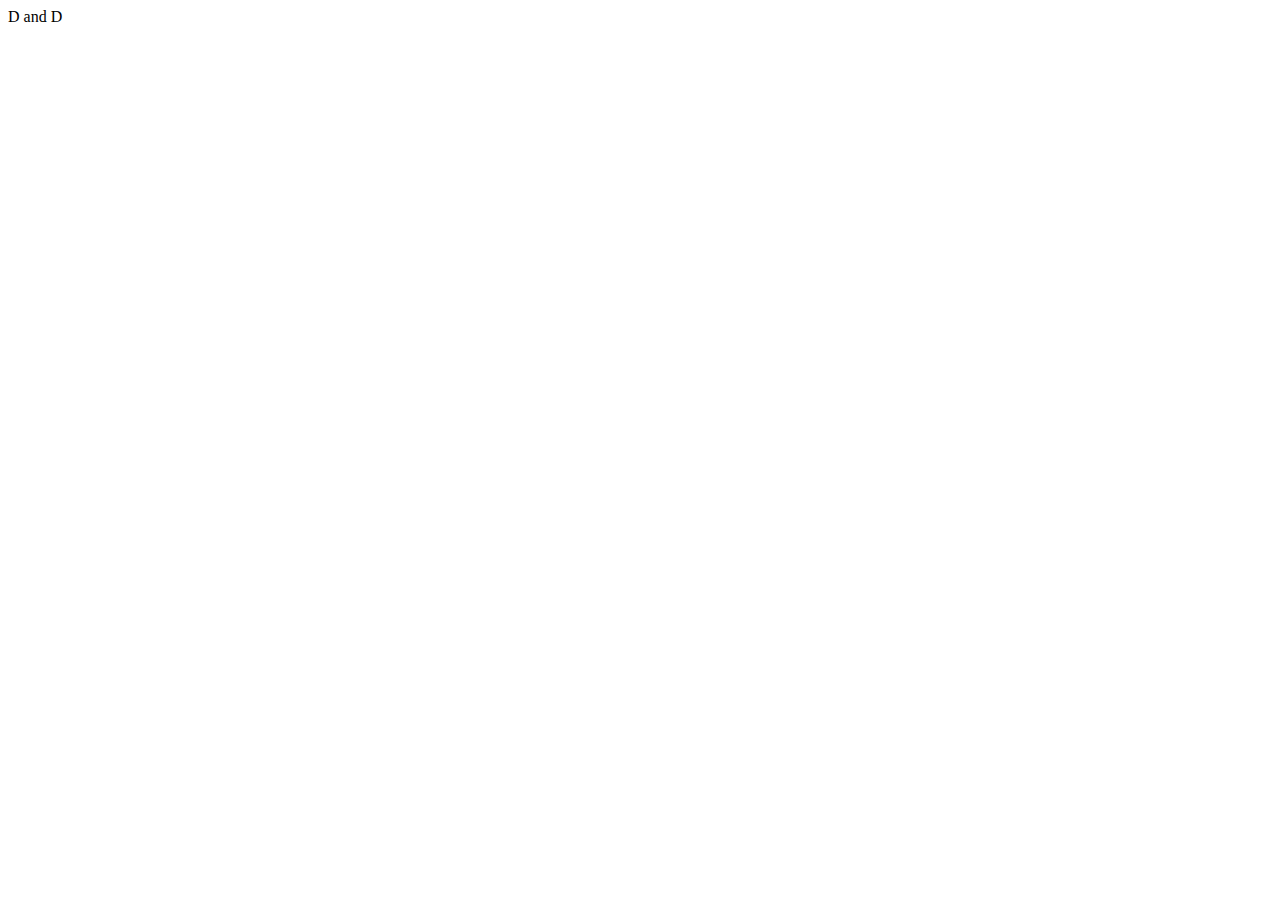
==== src/main/resources/templates/index.html @ 30eae656 "Puse la etiqueta style" ====
<!DOCTYPE html>
<html lang="en">
  <head>
    <meta charset="UTF-8" />
    <meta name="viewport" content="width=device-width, initial-scale=1.0" />
    <title>Document</title>
  </head>
  <body>
    <label>D and D</label>
  </body>
  <style>
    
  </style>
</html>
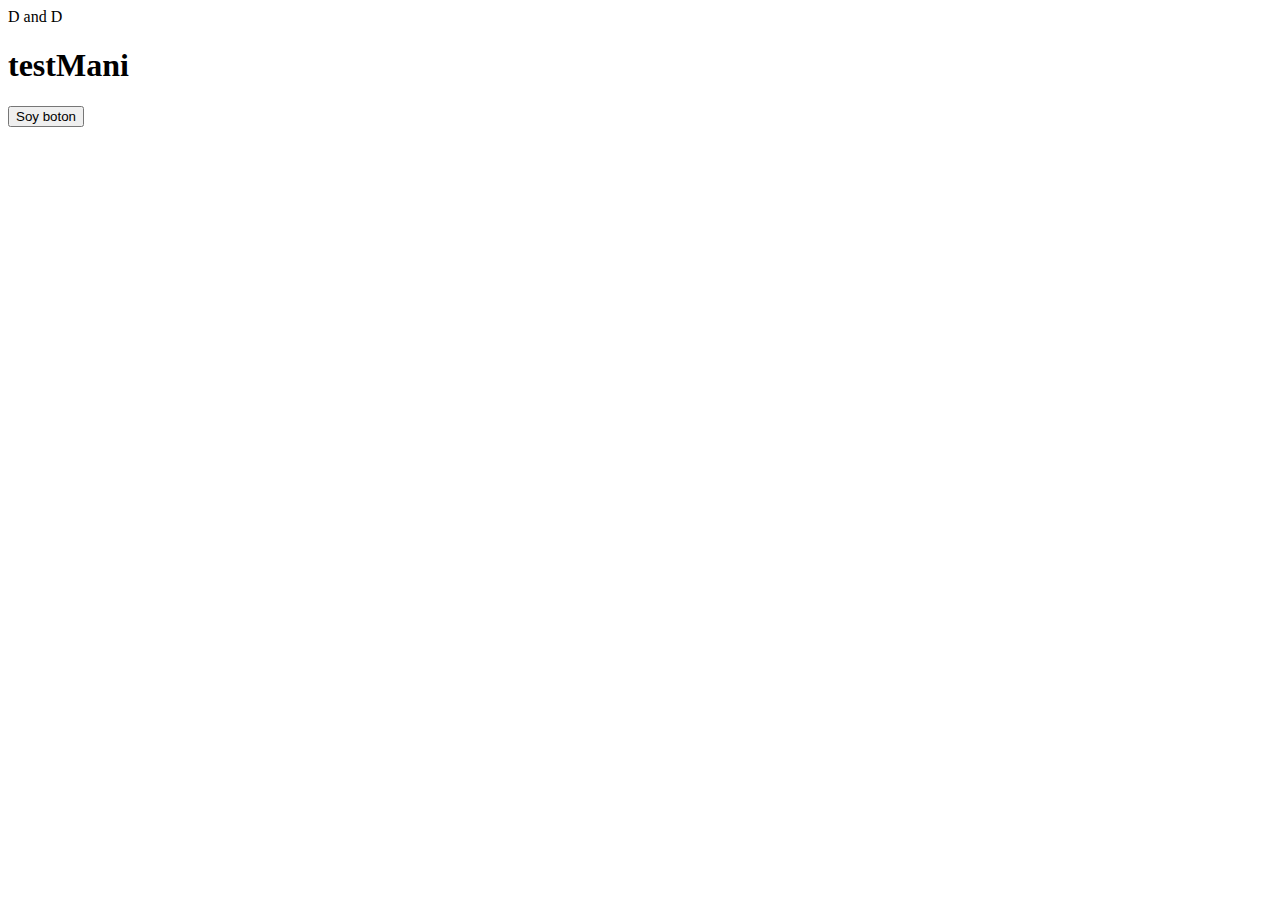
==== commit b9d60134: "Merge branch 'main' of https://github.com/Clanie1/D-D-Avatar-Generator" ====
--- a/src/main/resources/templates/index.html
+++ b/src/main/resources/templates/index.html
@@ -1,14 +1,16 @@
 <!DOCTYPE html>
 <html lang="en">
-  <head>
-    <meta charset="UTF-8" />
-    <meta name="viewport" content="width=device-width, initial-scale=1.0" />
-    <title>Document</title>
-  </head>
-  <body>
-    <label>D and D</label>
-  </body>
-  <style>
-    
-  </style>
+
+<head>
+  <meta charset="UTF-8" />
+  <meta name="viewport" content="width=device-width, initial-scale=1.0" />
+  <title>Document</title>
+</head>
+
+<body>
+  <label>D and D</label>
+  <h1>testMani</h1>
+  <button>Soy boton</button>
+</body>
+
 </html>
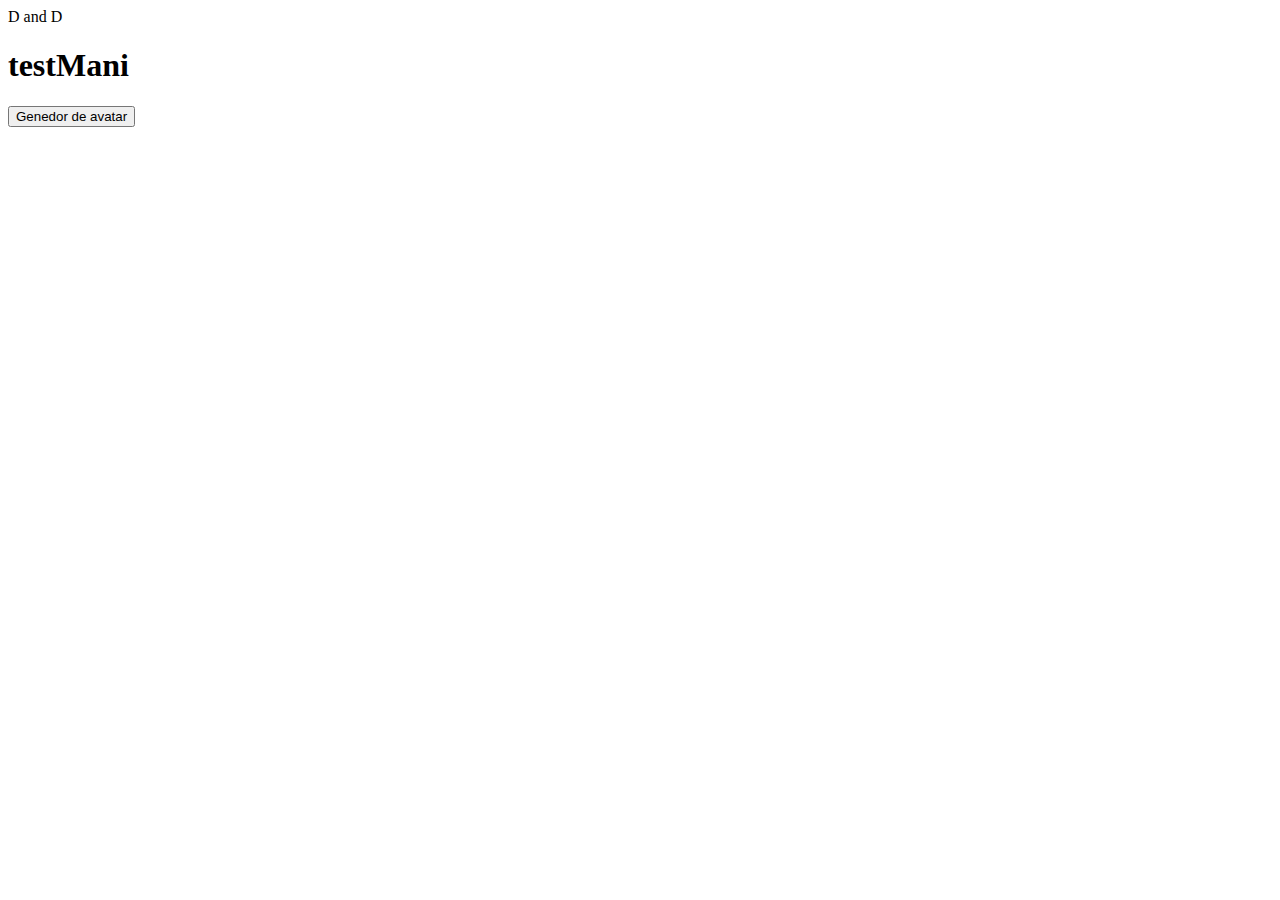
==== commit 91d11ee8: "estilos" ====
--- a/src/main/resources/templates/index.html
+++ b/src/main/resources/templates/index.html
@@ -10,7 +10,7 @@
 <body>
   <label>D and D</label>
   <h1>testMani</h1>
-  <button>Soy boton</button>
+  <button>Genedor de avatar</button>
 </body>
 
-</html>
+</html>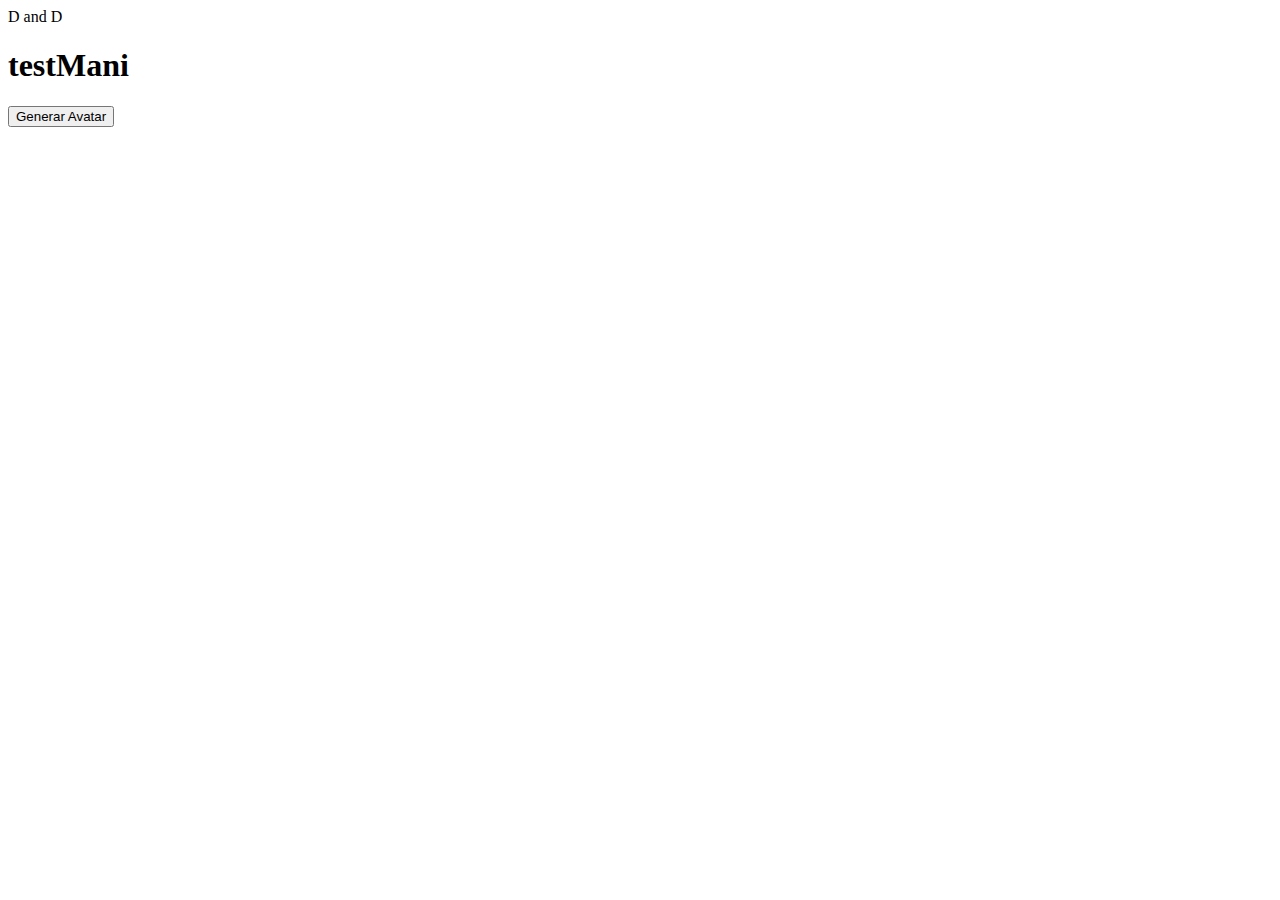
==== commit 97e5c3dc: "cambie el "soy boton"" ====
--- a/src/main/resources/templates/index.html
+++ b/src/main/resources/templates/index.html
@@ -10,7 +10,7 @@
 <body>
   <label>D and D</label>
   <h1>testMani</h1>
-  <button>Genedor de avatar</button>
+  <button>Generar Avatar</button>
 </body>
 
 </html>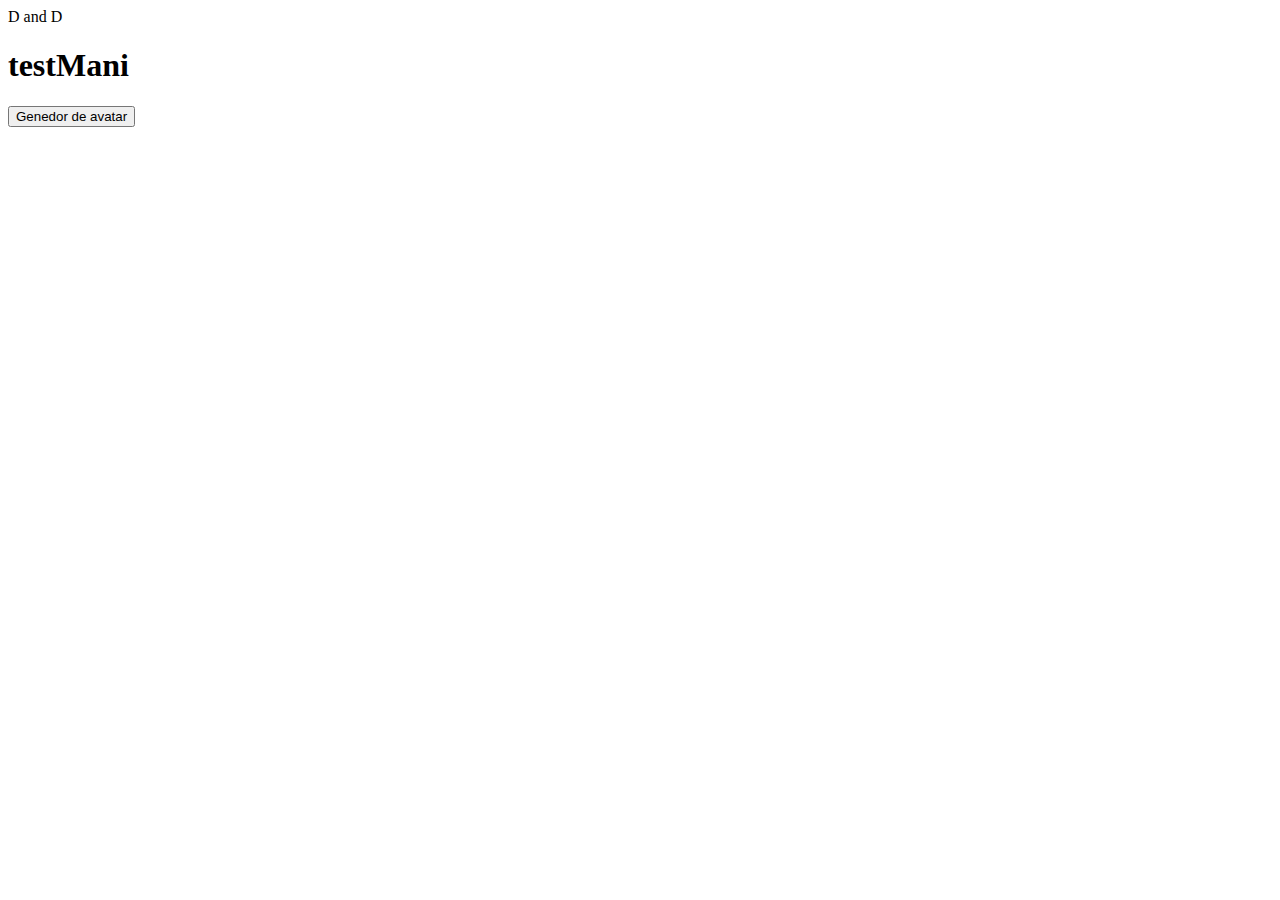
==== commit de97ab59: "estilos" ====
--- a/src/main/resources/templates/index.html
+++ b/src/main/resources/templates/index.html
@@ -10,7 +10,7 @@
 <body>
   <label>D and D</label>
   <h1>testMani</h1>
-  <button>Generar Avatar</button>
+  <button class="boton">Genedor de avatar</button>
 </body>
 
 </html>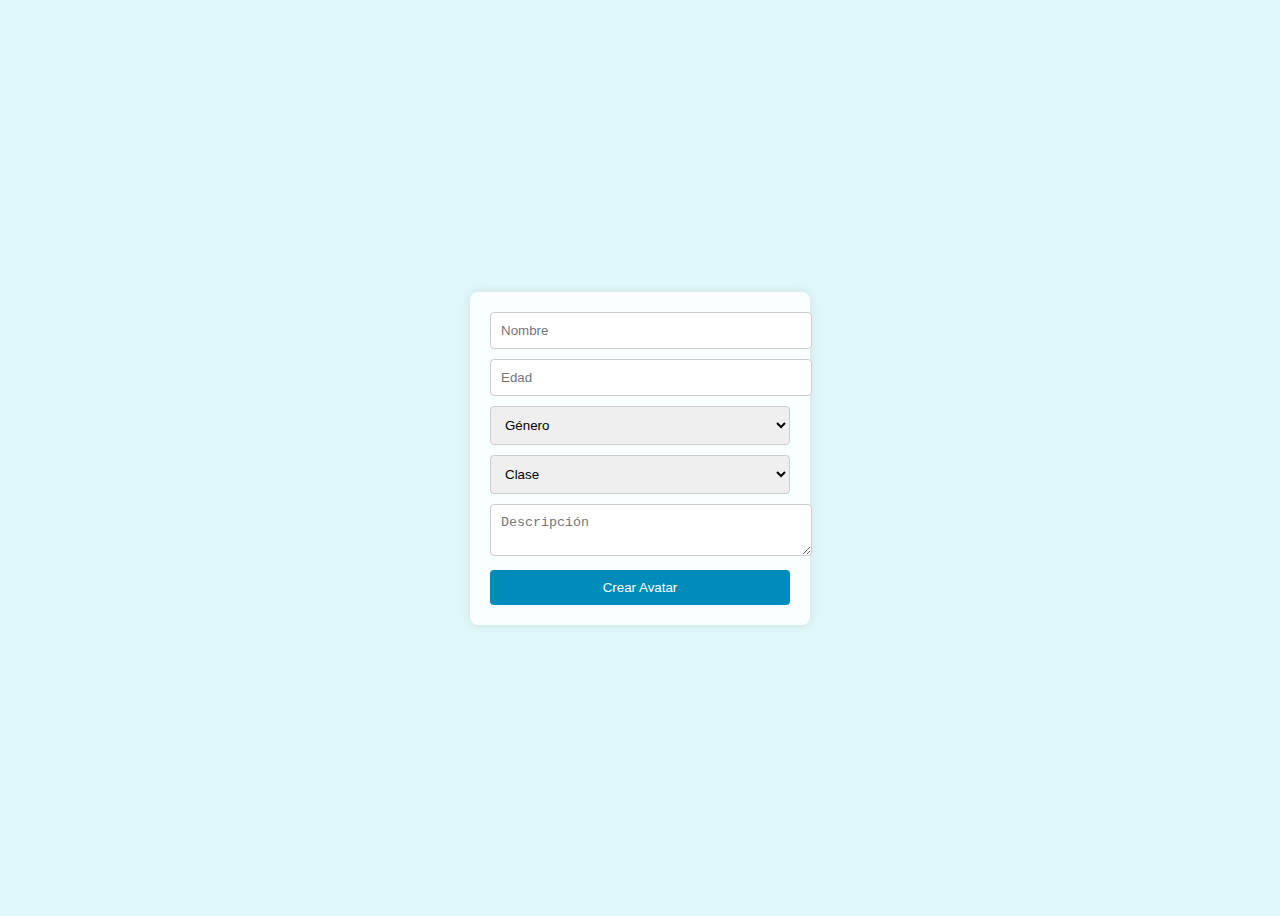
==== commit c7a80f5c: "layout" ====
--- a/src/main/resources/templates/index.html
+++ b/src/main/resources/templates/index.html
@@ -1,16 +1,80 @@
 <!DOCTYPE html>
-<html lang="en">
+<html lang="es">
+<head>
+<meta charset="UTF-8">
+<meta name="viewport" content="width=device-width, initial-scale=1.0">
+<title>Formulario de Avatar D&D</title>
+<style>
+    body {
+        font-family: Arial, sans-serif;
+        background-color: #e0f7fa;
+        background-image: url('https://source.unsplash.com/1920x1080/?fantasy');
+        background-size: cover;
+        background-position: center;
+        display: flex;
+        justify-content: center;
+        align-items: center;
+        height: 100vh;
+        flex-direction: column;
+    }
+    form {
+        background-color: rgba(255, 255, 255, 0.8);
+        padding: 20px;
+        border-radius: 8px;
+        box-shadow: 0 0 10px rgba(0,0,0,0.1);
+        width: 300px;
+    }
+    input, select, textarea {
+        width: 100%;
+        padding: 10px;
+        margin-bottom: 10px;
+        border: 1px solid #ccc;
+        border-radius: 4px;
+    }
+    button {
+        padding: 10px 20px;
+        border: none;
+        border-radius: 4px;
+        background-color: #008CBA;
+        color: #fff;
+        cursor: pointer;
+        width: 100%;
+    }
+</style>
+</head>
+<body>
 
-<head>
-  <meta charset="UTF-8" />
-  <meta name="viewport" content="width=device-width, initial-scale=1.0" />
-  <title>Document</title>
-</head>
+<form id="avatarForm">
+    <input type="text" name="nombre" placeholder="Nombre" required>
+    <input type="number" name="edad" placeholder="Edad" required min="1" max="1000">
+    <select name="genero" required>
+        <option value="" disabled selected>Género</option>
+        <option value="Masculino">Masculino</option>
+        <option value="Femenino">Femenino</option>
+    </select>
+    <select name="clase" required>
+        <option value="" disabled selected>Clase</option>
+        <!-- Añade las clases de D&D -->
+        <option value="Guerrero">Guerrero</option>
+        <option value="Mago">Mago</option>
+        <!-- ... -->
+    </select>
+    <textarea name="descripcion" placeholder="Descripción" required></textarea>
+    <button type="submit">Crear Avatar</button>
+</form>
 
-<body>
-  <label>D and D</label>
-  <h1>testMani</h1>
-  <button class="boton">Genedor de avatar</button>
+<script>
+    document.getElementById('avatarForm').addEventListener('submit', function(e) {
+        e.preventDefault();
+        
+        var formData = new FormData(this);
+        
+        // Log para verificar los datos
+        for(var pair of formData.entries()) {
+           console.log(pair[0]+ ': '+ pair[1]);
+        }
+    });
+</script>
+
 </body>
-
-</html>+</html>
